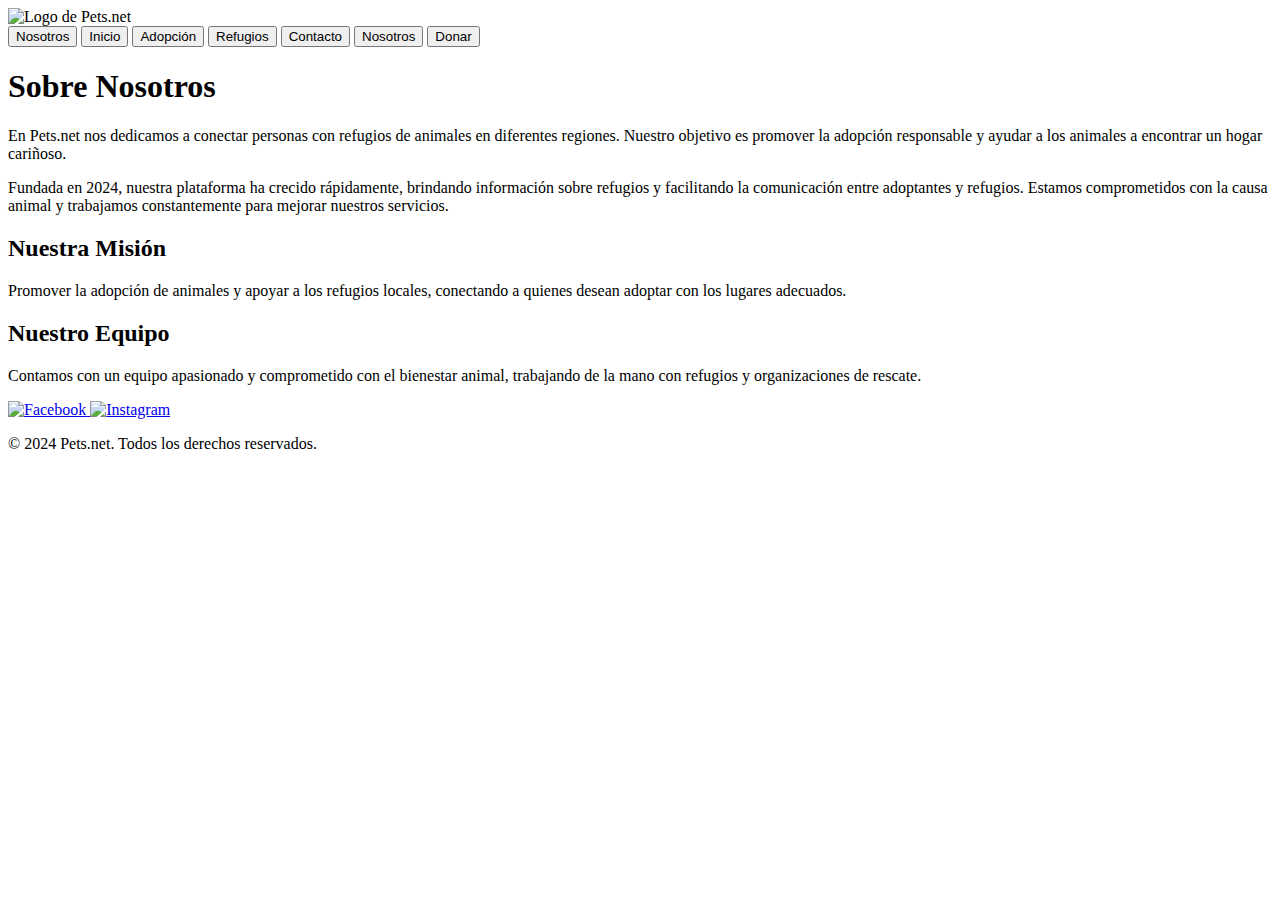
==== sobreNosotros.html @ 46cf54df "Add files via upload" ====
<!DOCTYPE html>
<html lang="es">
<head>
    <meta charset="UTF-8">
    <meta http-equiv="X-UA-Compatible" content="IE=edge">
    <meta name="viewport" content="width=device-width, initial-scale=1.0">
    <title>Sobre Nosotros - Pets.net</title>
    <link rel="stylesheet" href="css/style.css">
</head>
<body>

    <header class="header">
        <div class="logo">
            <img src="img/logo proa.jpg" alt="Logo de Pets.net" height="70" width="70">
        </div>
    </header>

    <nav class="navigation">
        <button type="button" class="btn" onclick="window.location.href='sobre-nosotros.html'">Nosotros</button>
        <button type="button" class="btn" onclick="window.location.href='index.html'">Inicio</button>
        <button type="button" class="btn" onclick="window.location.href='adopcion.html'">Adopción</button>
        <button type="button" class="btn" onclick="window.location.href='refugios.html'">Refugios</button>
        <button type="button" class="btn" onclick="window.location.href='contacto.html'">Contacto</button>
        <button type="button" class="btn" onclick="window.location.href='sobre-nosotros.html'">Nosotros</button>
        <button type="button" class="btn" onclick="window.location.href='donar.html'">Donar</button>
    </nav>

    <main>
        <section>
            <h1>Sobre Nosotros</h1>
            <p>En Pets.net nos dedicamos a conectar personas con refugios de animales en diferentes regiones. Nuestro objetivo es promover la adopción responsable y ayudar a los animales a encontrar un hogar cariñoso.</p>
            <p>Fundada en 2024, nuestra plataforma ha crecido rápidamente, brindando información sobre refugios y facilitando la comunicación entre adoptantes y refugios. Estamos comprometidos con la causa animal y trabajamos constantemente para mejorar nuestros servicios.</p>
            <h2>Nuestra Misión</h2>
            <p>Promover la adopción de animales y apoyar a los refugios locales, conectando a quienes desean adoptar con los lugares adecuados.</p>
            <h2>Nuestro Equipo</h2>
            <p>Contamos con un equipo apasionado y comprometido con el bienestar animal, trabajando de la mano con refugios y organizaciones de rescate.</p>
        </section>
    </main>

    <footer>
        <div class="social-links">
            <a href="https://www.facebook.com/amilcarpzk/" target="_blank">
                <img src="img/J.P.-0.webp" alt="Facebook" height="50" width="50">
            </a>
            <a href="https://www.instagram.com" target="_blank">
                <img src="img/intagram.jpeg" alt="Instagram" height="50" width="50">
            </a>
        </div>
        <p>© 2024 Pets.net. Todos los derechos reservados.</p>
    </footer>

</body>
</html>
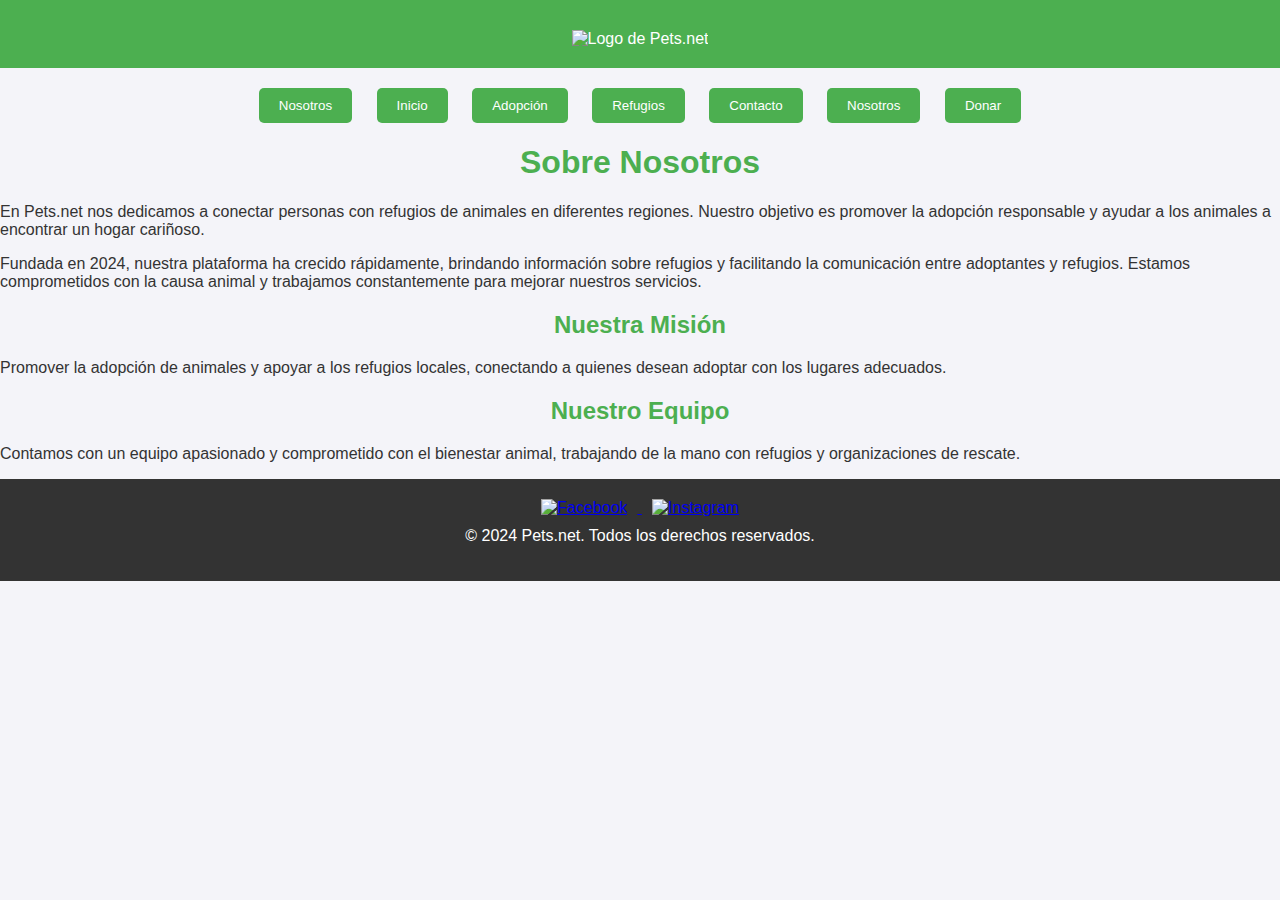
==== commit 176e8f2c: "Update sobreNosotros.html" ====
--- a/sobreNosotros.html
+++ b/sobreNosotros.html
@@ -5,7 +5,7 @@
     <meta http-equiv="X-UA-Compatible" content="IE=edge">
     <meta name="viewport" content="width=device-width, initial-scale=1.0">
     <title>Sobre Nosotros - Pets.net</title>
-    <link rel="stylesheet" href="css/style.css">
+    <link rel="stylesheet" href="../style.css">
 </head>
 <body>
 
--- a/style.css
+++ b/style.css
@@ -0,0 +1,163 @@
+
+body {
+    font-family: 'Poppins', sans-serif;
+    margin: 0;
+    padding: 0;
+    background-color: #f4f4f9;
+    color: #333;
+}
+
+h1, h2 {
+    color: #4CAF50;
+    text-align: center;
+}
+
+.header {
+    text-align: center;
+    background-color: #4CAF50;
+    color: white;
+    padding: 20px 0;
+}
+
+.logo img {
+    margin-top: 10px;
+}
+
+.search-bar {
+    margin-top: 20px;
+}
+
+.buscador {
+    padding: 10px;
+    width: 250px;
+    border: 1px solid #ddd;
+    border-radius: 5px;
+}
+
+.boton {
+    padding: 10px 15px;
+    background-color: #4CAF50;
+    color: white;
+    border: none;
+    cursor: pointer;
+    border-radius: 5px;
+}
+
+.boton:hover {
+    background-color: #45a049;
+}
+
+
+.navigation {
+    text-align: center;
+    margin: 20px 0;
+}
+
+.btn {
+    padding: 10px 20px;
+    background-color: #4CAF50;
+    color: white;
+    border: none;
+    cursor: pointer;
+    margin: 0 10px;
+    border-radius: 5px;
+}
+
+.btn:hover {
+    background-color: #45a049;
+}
+
+.refugio-lista {
+    display: flex;
+    flex-wrap: wrap;
+    justify-content: center;
+    gap: 20px;
+    padding: 20px;
+}
+
+.refugio {
+    background-color: white;
+    border: 1px solid #ddd;
+    padding: 15px;
+    width: 250px;
+    border-radius: 10px;
+    box-shadow: 0 2px 5px rgba(0, 0, 0, 0.1);
+}
+
+.refugio strong {
+    font-size: 1.2em;
+    color: #333;
+}
+
+footer {
+    text-align: center;
+    background-color: #333;
+    color: white;
+    padding: 20px 0;
+}
+
+footer .social-links img {
+    margin: 0 10px;
+    transition: transform 0.3s ease;
+}
+
+footer .social-links img:hover {
+    transform: scale(1.1);
+}
+
+footer p {
+    margin-top: 10px;
+}
+
+.carousel-container {
+    position: relative;
+    max-width: 100%;
+    margin: 20px auto;
+    overflow: hidden;
+    border-radius: 10px;
+    box-shadow: 0 4px 8px rgba(0, 0, 0, 0.1);
+}
+
+.carousel {
+    display: flex;
+    transition: transform 0.5s ease-in-out;
+    width: 300%;
+}
+
+.carousel-item {
+    min-width: 50%;
+    box-sizing: border-box;
+
+}
+
+.carousel-item img {
+    width:20%;
+    height: 300px;
+    object-fit: cover;
+}
+
+.carousel-button {
+    position: absolute;
+    top: 50%;
+    transform: translateY(-50%);
+    background-color: rgba(0, 0, 0, 0.5);
+    color: white;
+    border: none;
+    padding: 10px;
+    cursor: pointer;
+    border-radius: 50%;
+    z-index: 100;
+}
+
+.carousel-button.prev {
+    left: 10px;
+}
+
+.carousel-button.next {
+    right: 10px;
+}
+
+.carousel-button:hover {
+    background-color: rgba(0, 0, 0, 0.8);
+}
+
